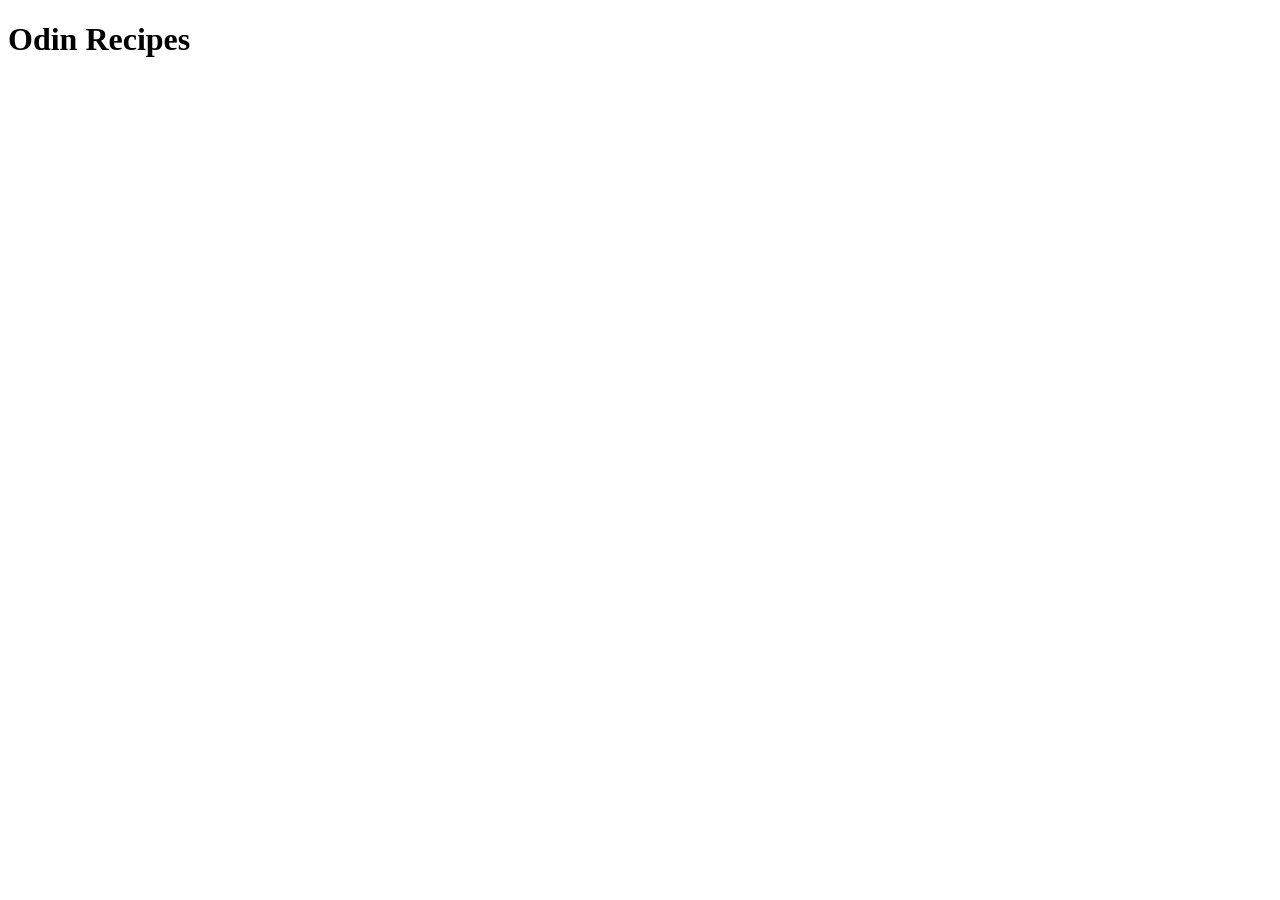
==== index.html @ 0c2ada0f "added index.hmtl with boilerplate code" ====
<!DOCTYPE html>
<html lang="en">
<head>
    <meta charset="UTF-8">
    <meta name="viewport" content="width=device-width, initial-scale=1.0">
    <title>Odin Recipes</title>
</head>
<body>
    <h1>Odin Recipes</h1>
</body>
</html>
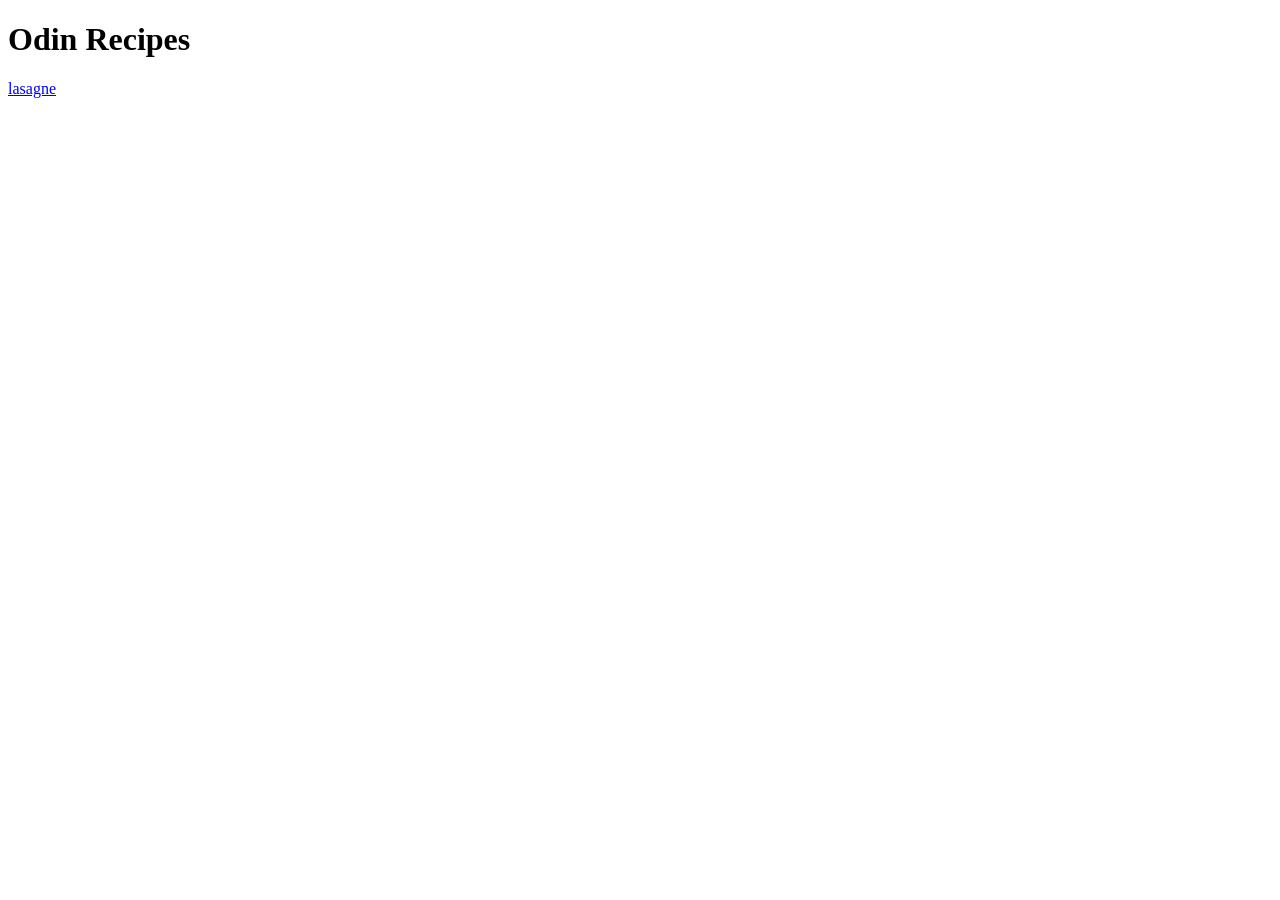
==== commit 50423a4b: "added ingredients and steps and image to lasagne.html" ====
--- a/index.html
+++ b/index.html
@@ -7,5 +7,7 @@
 </head>
 <body>
     <h1>Odin Recipes</h1>
+    <a href="recipes/lasagne.html">lasagne</a>
+ 
 </body>
 </html>
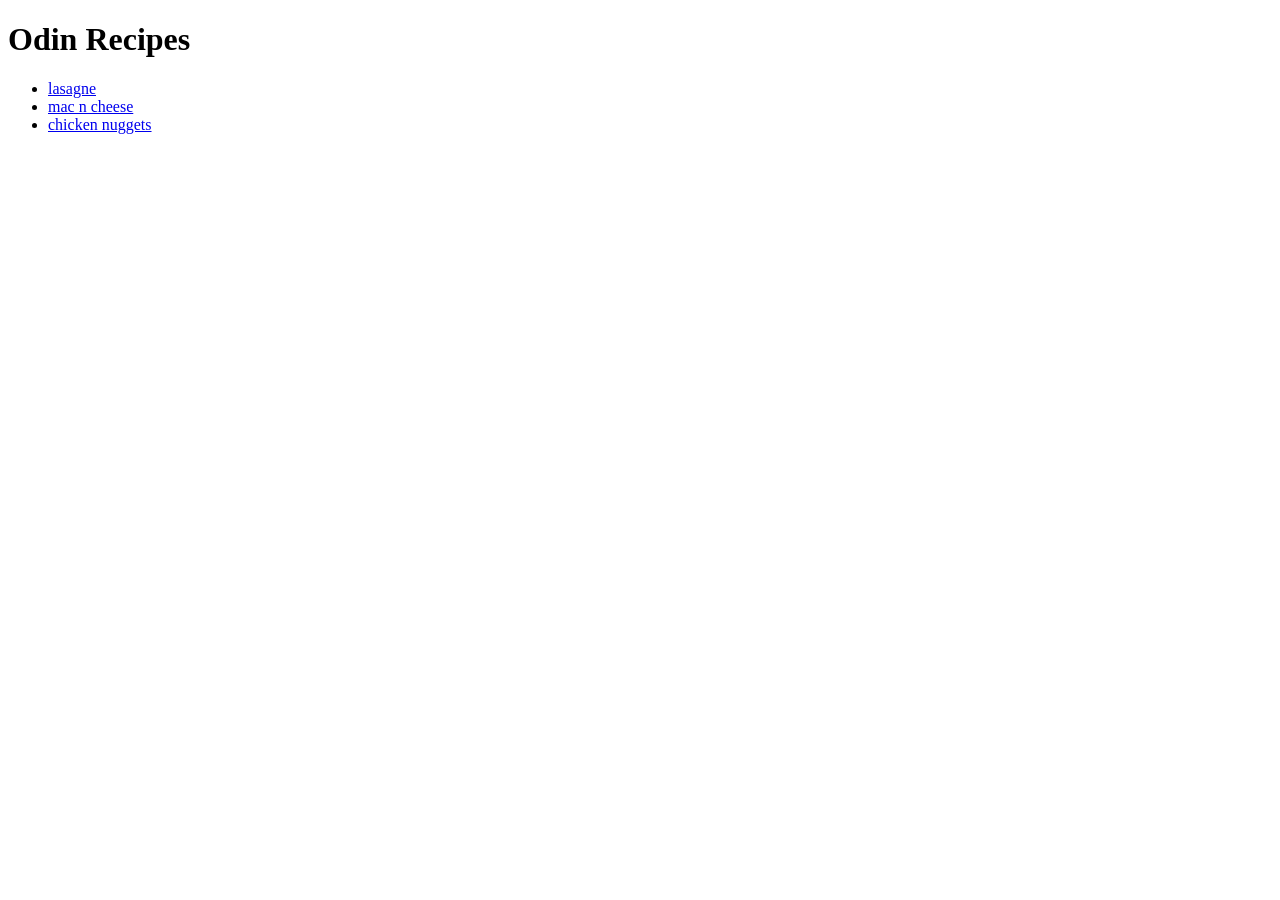
==== commit 9bffca49: "add macncheese and chicken nuggets recipes" ====
--- a/index.html
+++ b/index.html
@@ -7,7 +7,12 @@
 </head>
 <body>
     <h1>Odin Recipes</h1>
-    <a href="recipes/lasagne.html">lasagne</a>
+    <ul>
+        <li><a href="recipes/lasagne.html">lasagne</a></li>
+        <li><a href="recipes/macncheese.html">mac n cheese</a></li>
+        <li><a href="recipes/chickennuggets.html">chicken nuggets</a></li>
+    </ul>
+    
  
 </body>
 </html>
